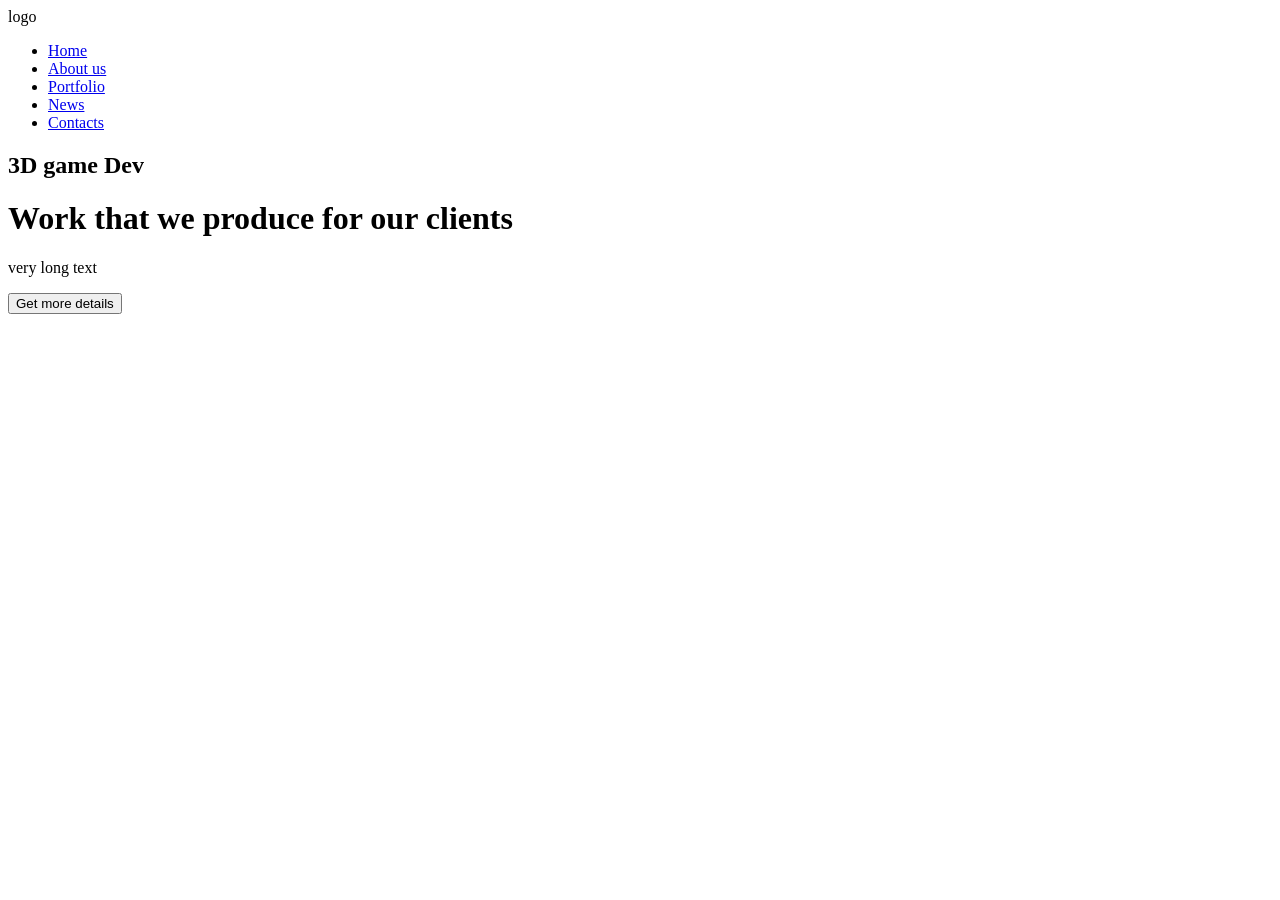
==== testserv/index.html @ ac62e61c "testwork" ====
<!DOCTYPE html>
<html lang="en">
<head>
    <meta charset="UTF-8">
    <meta name="viewport" content="width=device-width, initial-scale=1.0">
    <title>cosmetics</title>
    <link rel="stylesheet" href="/css/main.css">
</head>
<body>
    <div class="wrapper">
        <header class="container">
            <span class="logo">logo</span>
            <nav>
                <ul>
                    <li class="active"><a href="#">Home</a></li>
                    <li><a href="#">About us</a></li>
                    <li><a href="#">Portfolio</a></li>
                    <li><a href="#">News</a></li>
                    <li class="btn"><a href="#">Contacts</a></li>
                </ul>
            </nav>
        </header>
        
        <div class="hero container">
            <div class="hero--info">
                <h2>3D game Dev</h2>
                <h1>Work that we produce for our clients</h1>
                <p>very long text</p>
                <button class="btn">Get more details</button>
            </div>
            <img src="" alt="">
        </div>
    </div>
</body>
</html>
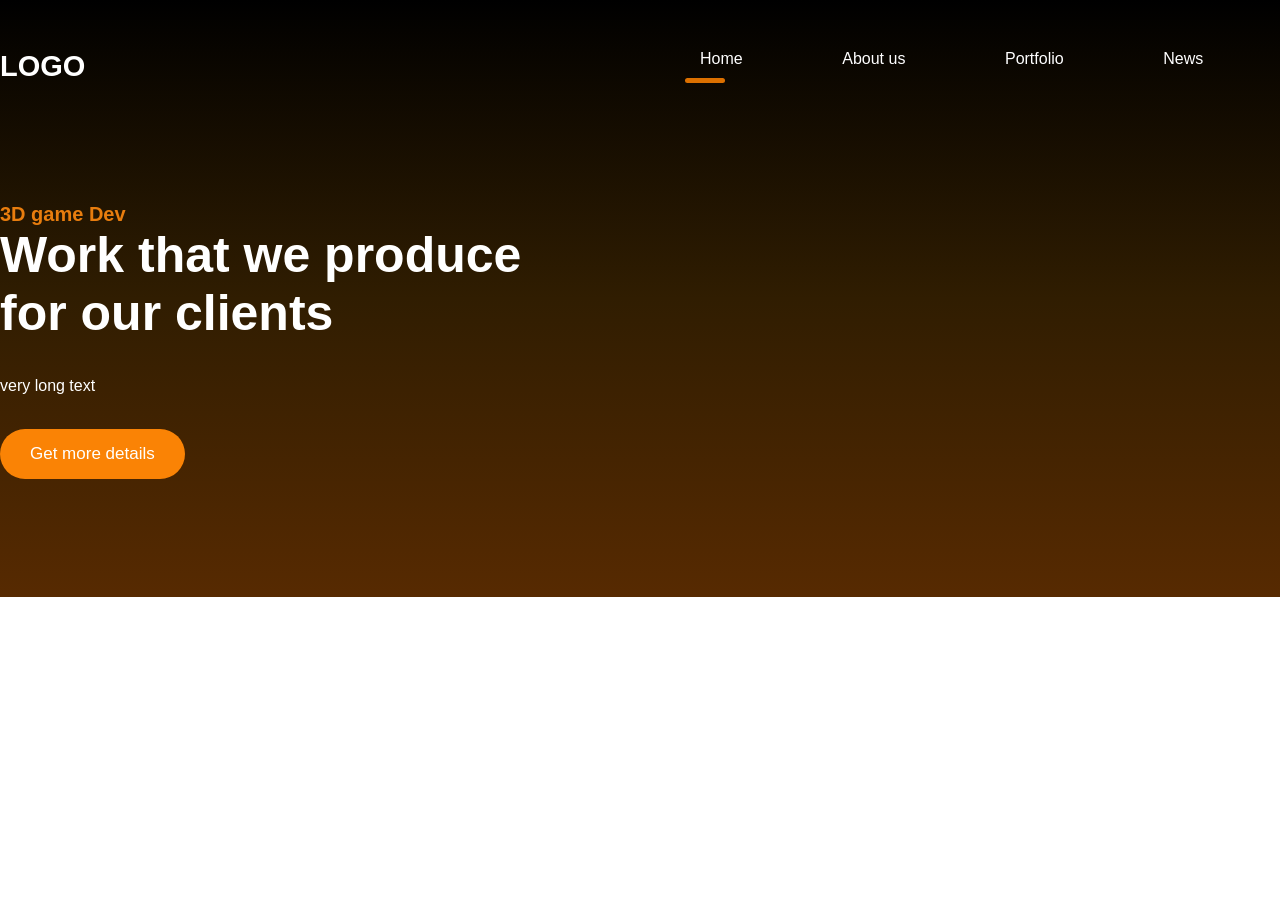
==== commit 49b2b8bd: "Update index.html" ====
--- a/testserv/index.html
+++ b/testserv/index.html
@@ -4,7 +4,7 @@
     <meta charset="UTF-8">
     <meta name="viewport" content="width=device-width, initial-scale=1.0">
     <title>cosmetics</title>
-    <link rel="stylesheet" href="/css/main.css">
+    <link rel="stylesheet" href="./css/main.css">
 </head>
 <body>
     <div class="wrapper">
@@ -32,4 +32,4 @@
         </div>
     </div>
 </body>
-</html>+</html>
--- a/testserv/css/main.css
+++ b/testserv/css/main.css
@@ -0,0 +1,128 @@
+@import url('https://fonts.googleapis.com/css2?family=Poppins:ital,wght@0,100;0,200;0,300;0,400;0,500;0,600;0,700;0,800;0,900;1,100;1,200;1,300;1,400;1,500;1,600;1,700;1,800;1,900&display=swap');
+
+
+* {
+    margin: 0;
+    padding: 0;
+}
+
+body {
+    font-family: 'Poppins', sans-serif;
+    font-weight: 400;
+    color: white;
+    font-size:16px
+}
+
+a {
+    text-decoration: none;
+}
+
+img {
+    max-width: 100%;
+}
+
+.wrapper {
+    background: linear-gradient(180deg,rgba(0, 0, 0, 1) 0%, rgba(48, 29, 1, 1) 50%, rgba(87, 42, 1, 1) 100%);
+    width: 100%;
+}
+
+.container {
+    width: 1400px;
+    margin: 0 auto;
+}
+
+header {
+    padding: 50px 0;
+}
+
+.logo {
+    text-transform: uppercase;
+    font-size: 29px;
+    font-weight: 800;
+}
+
+header nav {
+    float: right;
+    width: 50%;
+}
+
+header nav ul {
+    list-style: none;
+    display: flex;
+    justify-content: space-between;
+}
+
+header nav ul li {
+    display: inline-block;
+}
+
+header nav ul li a {
+    color: #fff
+}
+header nav ul li.active::after {
+    content: '';
+    display: block;
+    width: 40px;
+    height: 5px;
+    background: #DC7000;
+    border-radius: 10px;
+    position: relative;
+    top: 10px;
+    left: -15px;
+}
+
+header nav ul li:not(.active):not(.btn) a:hover {
+    border-bottom: 5px solid #DC7000;
+}
+
+header nav ul li.btn a {
+    background: #FA9021;
+    padding: 9px 17px;
+    border-radius: 5px;
+    transition: all 500ms ease;
+}
+
+header nav ul li.btn a:hover {
+    background: #a02604;
+}
+
+.hero {
+    padding-bottom: 100px;
+}
+
+.hero--info {
+    width: 530px;
+    padding-top: 70px;
+}
+
+.hero--info h2{
+    font-size: 20px;
+    color: #E87D0E;
+    font-weight: 600;
+}
+
+.hero--info h1 {
+    font-size: 50px;
+    font-weight: 600;
+}
+
+.hero--info p {
+    font-weight: 500;
+    line-height: 170%;
+    margin: 30px 0;
+}
+
+.hero--info .btn {
+    background: #FA8305;
+    color: #fff;
+    border-radius: 50px;
+    padding: 15px 30px;
+    border: 0;
+    transition: all 500ms ease;
+    font-size: 17px;
+}
+
+.hero--info .btn:hover {
+    cursor: pointer;
+    transform: scale(1.1);
+}
